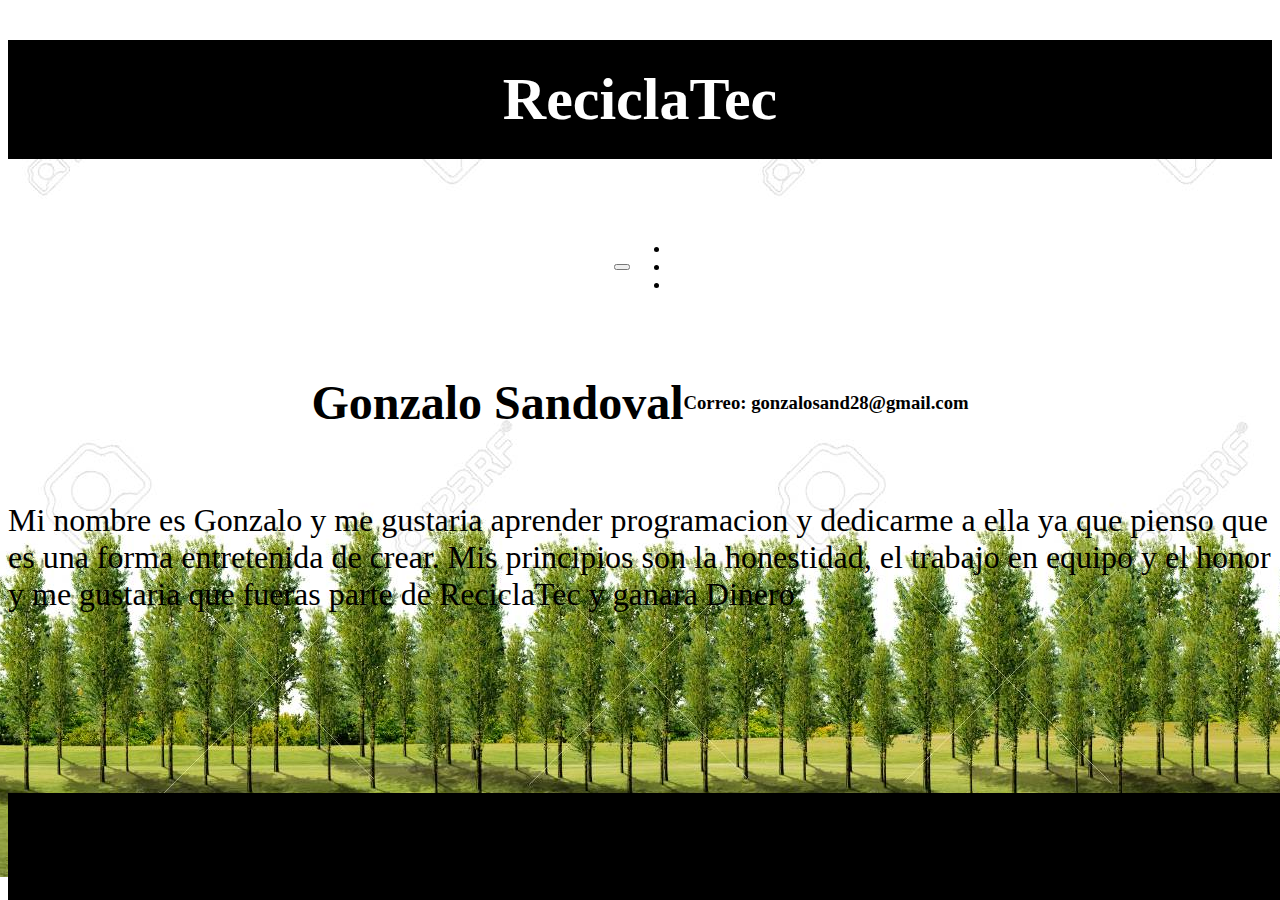
==== index.html @ a5d9641a "Version 2" ====
<!DOCTYPE html>
<html lang="en">

<head>
    <meta charset="UTF-8">
    <meta http-equiv="X-UA-Compatible" content="IE=edge">
    <meta name="viewport" content="width=device-width, initial-scale=1.0">
    <title>Inovacion</title>
    <link href="https://cdn.jsdelivr.net/npm/bootstrap@5.0.2/dist/css/bootstrap.min.css" rel="stylesheet"
        integrity="sha384-EVSTQN3/azprG1Anm3QDgpJLIm9Nao0Yz1ztcQTwFspd3yD65VohhpuuCOmLASjC" crossorigin="anonymous">
    <link rel="stylesheet" href="estilos.css" />
</head>

<body>
    <header>
        <h1 class="bg-dark">ReciclaTec</h1>
    </header>
    <nav class="navbar navbar-expand-lg navbar-dark bg-dark">
        <div class="container-fluid">
            <a class="navbar-brand" href="index.html">ReciclaTec</a>
            <button class="navbar-toggler" type="button" data-bs-toggle="collapse" data-bs-target="#navbarNav"
                aria-controls="navbarNav" aria-expanded="false" aria-label="Toggle navigation">
                <span class="navbar-toggler-icon"></span>
            </button>
            <div class="collapse navbar-collapse" id="navbarNav">
                <ul class="navbar-nav">
                    <li class="nav-item">
                        <a class="nav-link" href="concepto.html">Concepto</a>
                    </li>
                    <li class="nav-item">
                        <a class="nav-link" href="problema.html">Problema</a>
                    </li>
                    <li class="nav-item">
                        <a class="nav-link" href="desarrollo.html">Desarrollo</a>
                    </li>
                </ul>
            </div>
        </div>
    </nav>
    <main>
        <section>
            <div class="container-flex">
                <div class="row">
                    <div class="col-xs-12 col-md-12 col-lg-3">
                        <h2>Gonzalo Sandoval</h2>
                    </div>
                </div>
                <div class="col-12 col-md-6 col-lg-3">
                    <h3>Correo: gonzalosand28@gmail.com</h3>
                </div>
            </div>
            <div class="container-flex">
                <div class="row">
                    <div class="col-12">
                        <p>Mi nombre es Gonzalo y me gustaria aprender programacion y dedicarme a ella ya que pienso
                            que es una
                            forma entretenida de crear. Mis principios son la honestidad, el trabajo en equipo y el
                            honor y me
                            gustaria que fueras parte de ReciclaTec y ganara Dinero</p>

                    </div>
                </div>
            </div>
        </section>
    </main>
    <footer style="text-align:center">
        <p>ReciclaTec 2021</p>
    </footer>
    <script src="https://cdn.jsdelivr.net/npm/@popperjs/core@2.9.2/dist/umd/popper.min.js"
        integrity="sha384-IQsoLXl5PILFhosVNubq5LC7Qb9DXgDA9i+tQ8Zj3iwWAwPtgFTxbJ8NT4GN1R8p"
        crossorigin="anonymous"></script>
    <script src="https://cdn.jsdelivr.net/npm/bootstrap@5.0.2/dist/js/bootstrap.min.js"
        integrity="sha384-cVKIPhGWiC2Al4u+LWgxfKTRIcfu0JTxR+EQDz/bgldoEyl4H0zUF0QKbrJ0EcQF"
        crossorigin="anonymous"></script>
    <script src="./js/main.js"></script>
</body>

</html>
---- estilos.css ----
body{
    background-image: url(/imagenes/fondo.jpg);
    font-family: Cambria, Cochin, Georgia, Times, 'Times New Roman', serif;
    background-attachment: fixed;
    background-position: center center;
    background-repeat: no-repeat;
    
    }
    
    h1{
        color:white;
        text-align: center;
        padding: 25px;
        font-size: 60px;
        background-color: black;
        background-attachment: fixed;
        background-position: center center;
    }
    
    nav{
        text-decoration: none;
        text-align: center;
        background-attachment: fixed;
        background-position: center center;
        padding: 25px;
        
        
    }
  
    a:link, a:visited{

        color: white;
        
        
    
    }
    
    a:hover {
        background-color:royalblue;
        
    }
    
    a:active{
        background-color:darkred;
    }

    p{
        font-size:2rem;
    }
    h2{
        font-size: 3rem;
    }
    footer{
        text-align: center;
        background-color:black;
        padding: 3px;  
        position: fixed;
        width: 100%;
        bottom: 0;
    
    }
    div {
       
        display: flex;
        justify-content: center;
        align-items: center;

    }
    .imagenes{
        width: 40%;
        margin-left: auto;
        margin-right: auto;
        margin-bottom: 25px;
        box-shadow: 5px 5px 5px black;
        border-radius: 100px;
    }
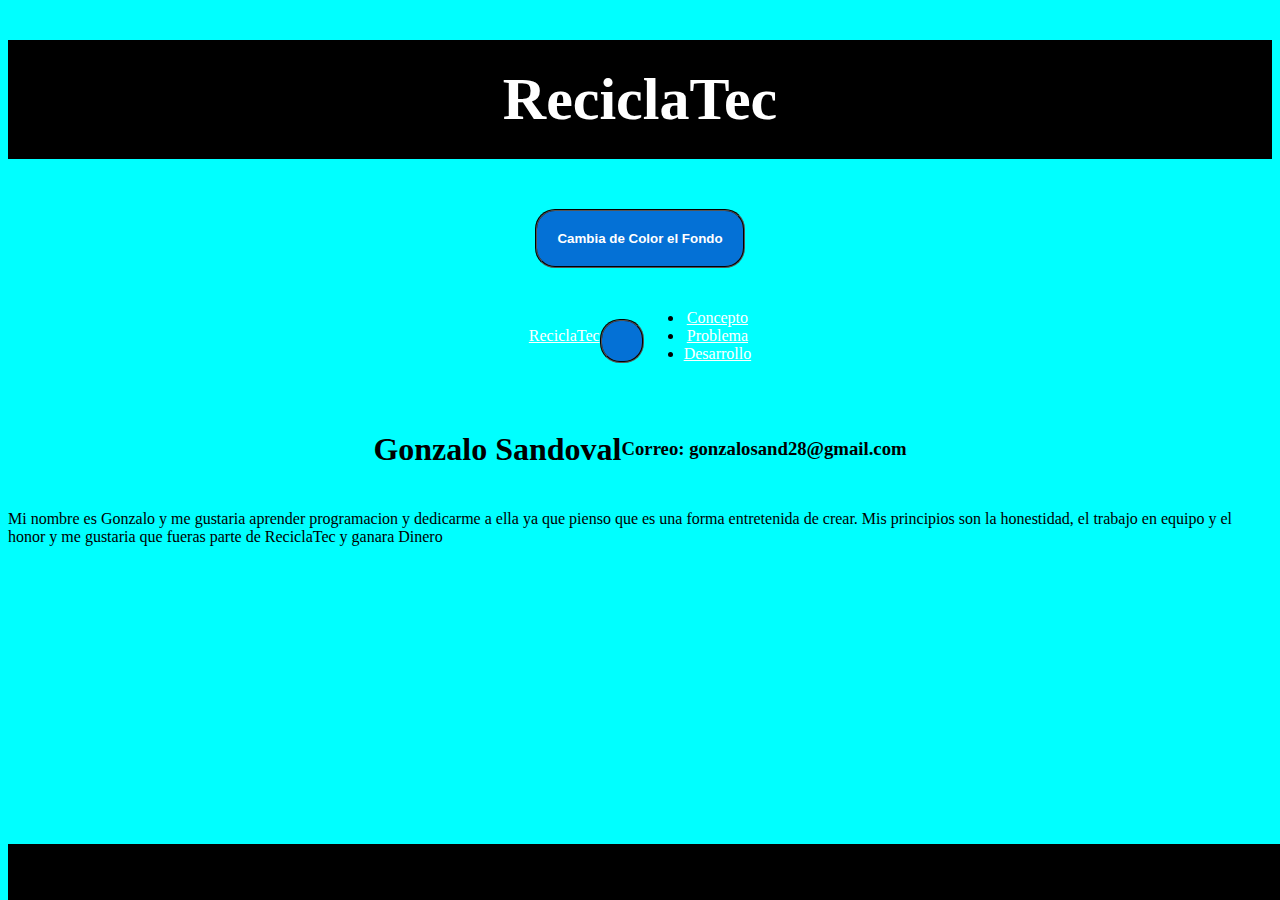
==== commit bd37f8d4: "version BtnBgColor" ====
--- a/index.html
+++ b/index.html
@@ -14,6 +14,9 @@
 <body>
     <header>
         <h1 class="bg-dark">ReciclaTec</h1>
+        <div class="container text-center">
+        <button type="button" class="btn btn-secondary" onclick="cambiarColor();">Cambia de Color el Fondo</button>
+    </div>
     </header>
     <nav class="navbar navbar-expand-lg navbar-dark bg-dark">
         <div class="container-fluid">
@@ -39,9 +42,9 @@
     </nav>
     <main>
         <section>
-            <div class="container-flex">
+            <div class="container">
                 <div class="row">
-                    <div class="col-xs-12 col-md-12 col-lg-3">
+                    <div class="col12 col-md-6 col-lg-3">
                         <h2>Gonzalo Sandoval</h2>
                     </div>
                 </div>
@@ -49,7 +52,7 @@
                     <h3>Correo: gonzalosand28@gmail.com</h3>
                 </div>
             </div>
-            <div class="container-flex">
+            <div class="container">
                 <div class="row">
                     <div class="col-12">
                         <p>Mi nombre es Gonzalo y me gustaria aprender programacion y dedicarme a ella ya que pienso
--- a/estilos.css
+++ b/estilos.css
@@ -1,5 +1,6 @@
 body{
-    background-image: url(/imagenes/fondo.jpg);
+   /* background-image: url(/imagenes/fondo.jpg);*/
+   background-color: aqua;
     font-family: Cambria, Cochin, Georgia, Times, 'Times New Roman', serif;
     background-attachment: fixed;
     background-position: center center;
@@ -45,10 +46,10 @@
     }
 
     p{
-        font-size:2rem;
+        font-size:1rem;
     }
     h2{
-        font-size: 3rem;
+        font-size: 2rem;
     }
     footer{
         text-align: center;
@@ -59,6 +60,7 @@
         bottom: 0;
     
     }
+
     div {
        
         display: flex;
@@ -75,5 +77,13 @@
         border-radius: 100px;
     }
 
- 
-    +    button{
+        background-color: #0471d6;
+        color:white;
+        margin-top: 10px;
+        padding: 20px;
+        border: 2px groove black;
+        outline: none;
+        border-radius: 20px;
+        font-weight: bold;
+    }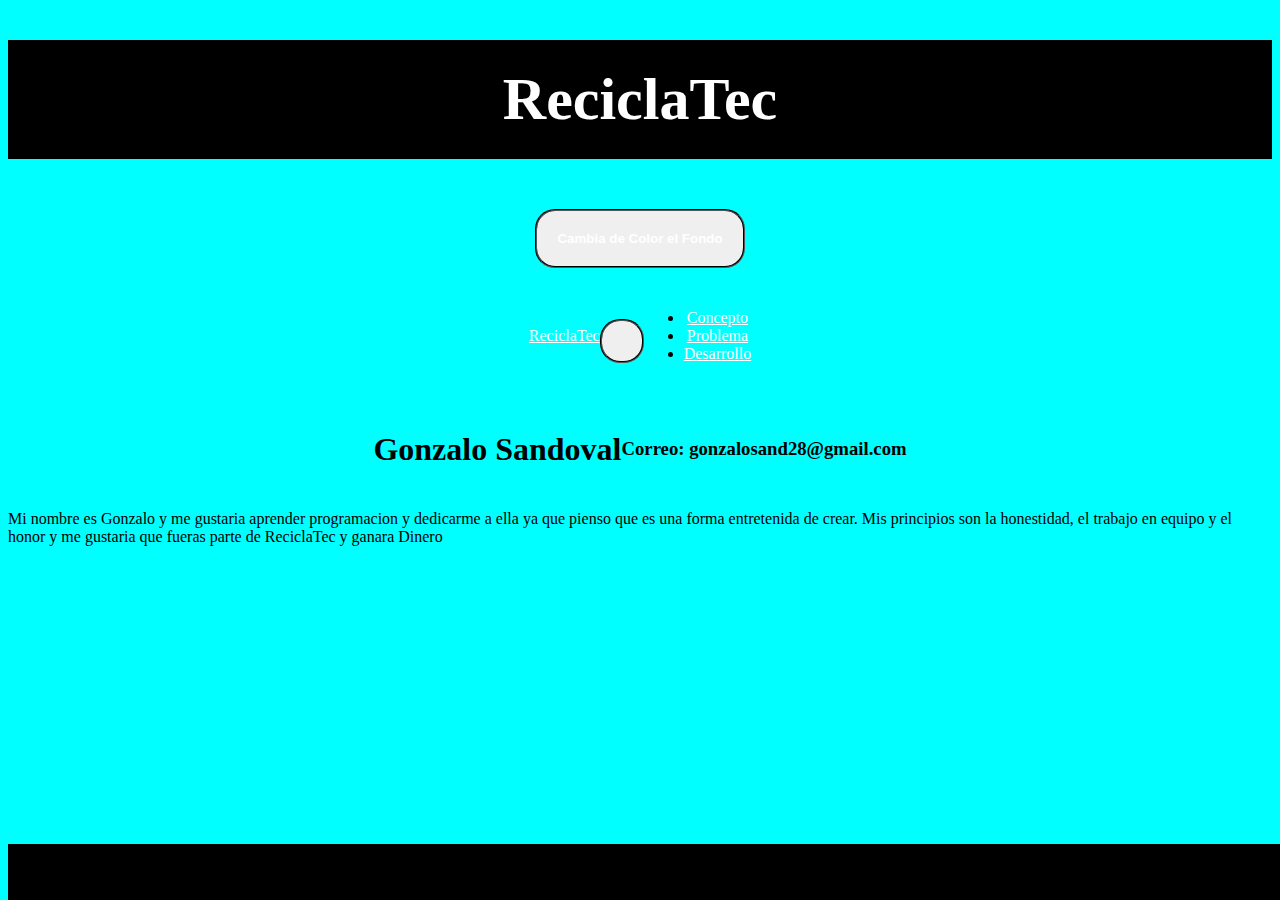
==== commit e373d438: "version 3" ====
--- a/index.html
+++ b/index.html
@@ -15,8 +15,8 @@
     <header>
         <h1 class="bg-dark">ReciclaTec</h1>
         <div class="container text-center">
-        <button type="button" class="btn btn-secondary" onclick="cambiarColor();">Cambia de Color el Fondo</button>
-    </div>
+            <button type="button" class="btn btn-secondary" onclick="cambiarColor();">Cambia de Color el Fondo</button>
+        </div>
     </header>
     <nav class="navbar navbar-expand-lg navbar-dark bg-dark">
         <div class="container-fluid">
--- a/estilos.css
+++ b/estilos.css
@@ -1,6 +1,6 @@
 body{
    /* background-image: url(/imagenes/fondo.jpg);*/
-   background-color: aqua;
+    background-color: aqua;
     font-family: Cambria, Cochin, Georgia, Times, 'Times New Roman', serif;
     background-attachment: fixed;
     background-position: center center;
@@ -78,7 +78,6 @@
     }
 
     button{
-        background-color: #0471d6;
         color:white;
         margin-top: 10px;
         padding: 20px;
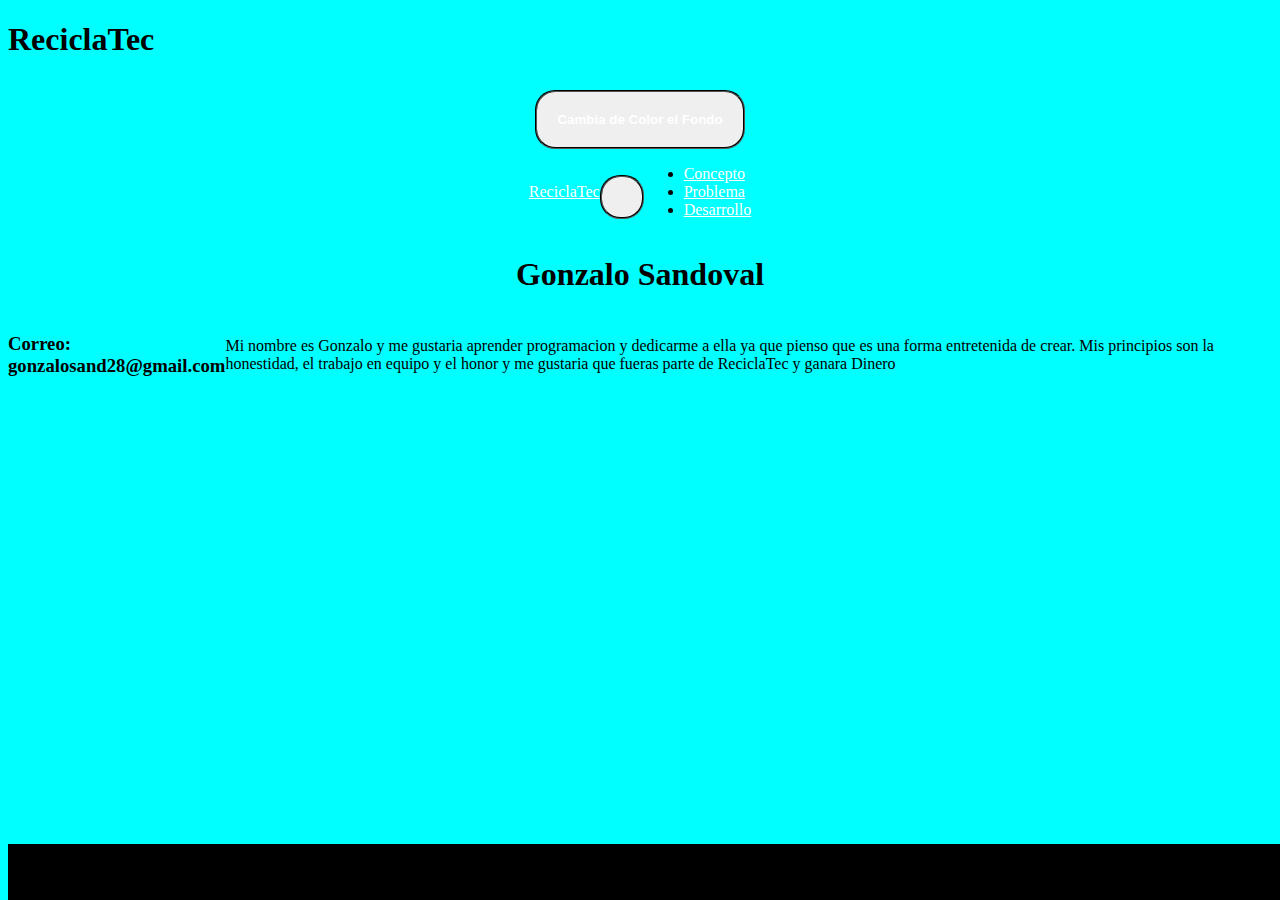
==== commit 8807b611: "version mala" ====
--- a/index.html
+++ b/index.html
@@ -6,8 +6,10 @@
     <meta http-equiv="X-UA-Compatible" content="IE=edge">
     <meta name="viewport" content="width=device-width, initial-scale=1.0">
     <title>Inovacion</title>
+   <script src="https://ajax.googleapis.com/ajax/libs/jquery/3.5.1/jquery.min.js"></script>
     <link href="https://cdn.jsdelivr.net/npm/bootstrap@5.0.2/dist/css/bootstrap.min.css" rel="stylesheet"
         integrity="sha384-EVSTQN3/azprG1Anm3QDgpJLIm9Nao0Yz1ztcQTwFspd3yD65VohhpuuCOmLASjC" crossorigin="anonymous">
+
     <link rel="stylesheet" href="estilos.css" />
 </head>
 
@@ -42,26 +44,25 @@
     </nav>
     <main>
         <section>
+
+            <div class="container">
+                <h1>Gonzalo Sandoval</h1>
+            </div>
+
             <div class="container">
                 <div class="row">
-                    <div class="col12 col-md-6 col-lg-3">
-                        <h2>Gonzalo Sandoval</h2>
-                    </div>
-                </div>
-                <div class="col-12 col-md-6 col-lg-3">
-                    <h3>Correo: gonzalosand28@gmail.com</h3>
-                </div>
-            </div>
-            <div class="container">
-                <div class="row">
-                    <div class="col-12">
+                    <div class="col">
+                        <h3>Correo: gonzalosand28@gmail.com</h3>
+                        <div class="row">
+                            <div class="col">
                         <p>Mi nombre es Gonzalo y me gustaria aprender programacion y dedicarme a ella ya que pienso
                             que es una
                             forma entretenida de crear. Mis principios son la honestidad, el trabajo en equipo y el
                             honor y me
                             gustaria que fueras parte de ReciclaTec y ganara Dinero</p>
-
                     </div>
+                </div>
+                </div>
                 </div>
             </div>
         </section>
--- a/estilos.css
+++ b/estilos.css
@@ -8,15 +8,7 @@
     
     }
     
-    h1{
-        color:white;
-        text-align: center;
-        padding: 25px;
-        font-size: 60px;
-        background-color: black;
-        background-attachment: fixed;
-        background-position: center center;
-    }
+ z
     
     nav{
         text-decoration: none;
@@ -45,12 +37,10 @@
         background-color:darkred;
     }
 
-    p{
-        font-size:1rem;
-    }
     h2{
         font-size: 2rem;
     }
+    
     footer{
         text-align: center;
         background-color:black;
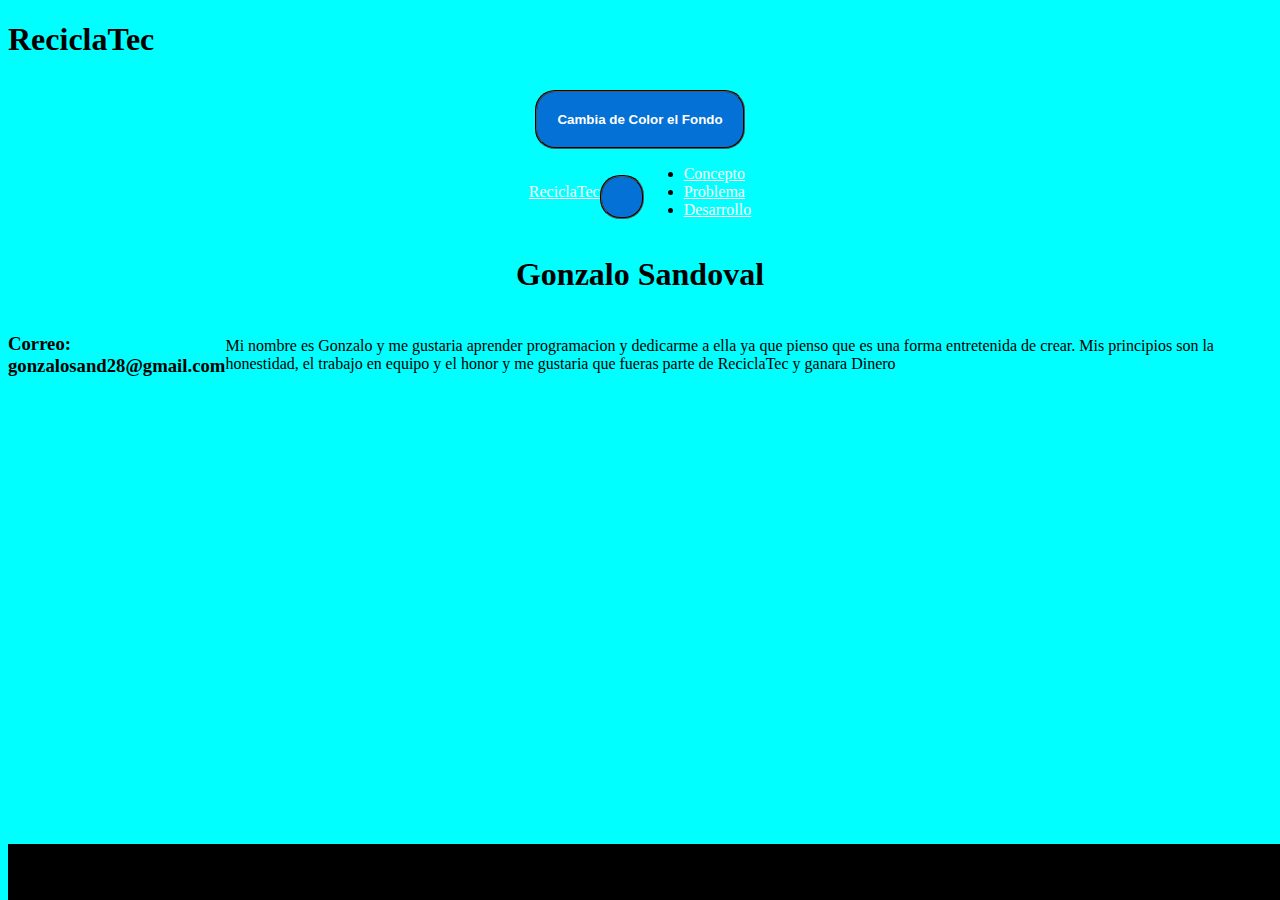
==== commit 69a191c5: "Revert "version 3"" ====
--- a/index.html
+++ b/index.html
@@ -17,8 +17,8 @@
     <header>
         <h1 class="bg-dark">ReciclaTec</h1>
         <div class="container text-center">
-            <button type="button" class="btn btn-secondary" onclick="cambiarColor();">Cambia de Color el Fondo</button>
-        </div>
+        <button type="button" class="btn btn-secondary" onclick="cambiarColor();">Cambia de Color el Fondo</button>
+    </div>
     </header>
     <nav class="navbar navbar-expand-lg navbar-dark bg-dark">
         <div class="container-fluid">
--- a/estilos.css
+++ b/estilos.css
@@ -1,6 +1,6 @@
 body{
    /* background-image: url(/imagenes/fondo.jpg);*/
-    background-color: aqua;
+   background-color: aqua;
     font-family: Cambria, Cochin, Georgia, Times, 'Times New Roman', serif;
     background-attachment: fixed;
     background-position: center center;
@@ -68,6 +68,7 @@
     }
 
     button{
+        background-color: #0471d6;
         color:white;
         margin-top: 10px;
         padding: 20px;
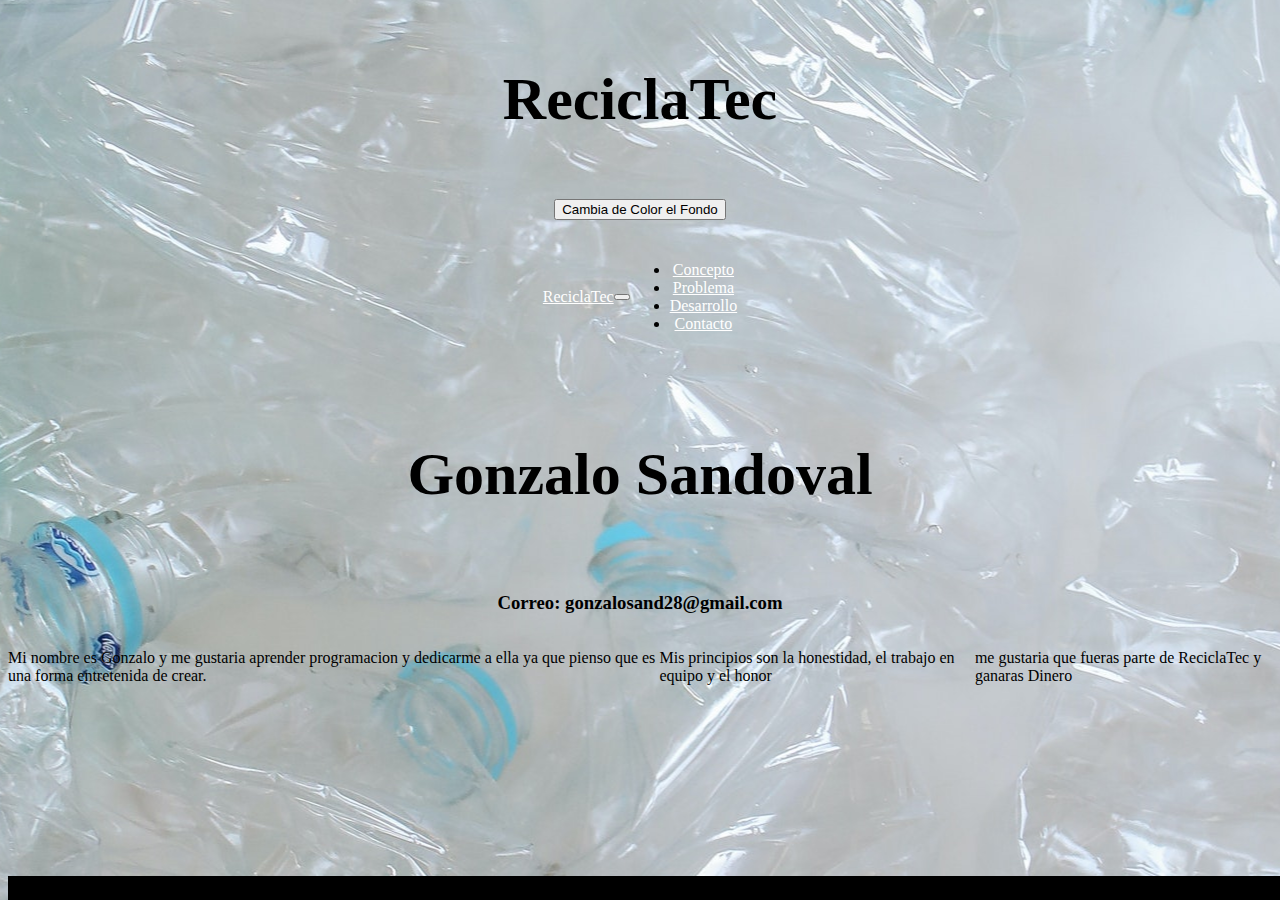
==== commit c9d30567: "Version jquery" ====
--- a/index.html
+++ b/index.html
@@ -6,19 +6,17 @@
     <meta http-equiv="X-UA-Compatible" content="IE=edge">
     <meta name="viewport" content="width=device-width, initial-scale=1.0">
     <title>Inovacion</title>
-   <script src="https://ajax.googleapis.com/ajax/libs/jquery/3.5.1/jquery.min.js"></script>
-    <link href="https://cdn.jsdelivr.net/npm/bootstrap@5.0.2/dist/css/bootstrap.min.css" rel="stylesheet"
-        integrity="sha384-EVSTQN3/azprG1Anm3QDgpJLIm9Nao0Yz1ztcQTwFspd3yD65VohhpuuCOmLASjC" crossorigin="anonymous">
-
+    <link href="https://cdn.jsdelivr.net/npm/bootstrap@5.1.1/dist/css/bootstrap.min.css" rel="stylesheet"
+        integrity="sha384-F3w7mX95PdgyTmZZMECAngseQB83DfGTowi0iMjiWaeVhAn4FJkqJByhZMI3AhiU" crossorigin="anonymous">
     <link rel="stylesheet" href="estilos.css" />
 </head>
 
 <body>
     <header>
-        <h1 class="bg-dark">ReciclaTec</h1>
-        <div class="container text-center">
-        <button type="button" class="btn btn-secondary" onclick="cambiarColor();">Cambia de Color el Fondo</button>
-    </div>
+        <h1 class="bg-dark text-light">ReciclaTec</h1>
+        <div class="container text-center rounder">
+            <button type="button" class="btn btn-secondary" onclick="cambiarColor();">Cambia de Color el Fondo</button>
+        </div>
     </header>
     <nav class="navbar navbar-expand-lg navbar-dark bg-dark">
         <div class="container-fluid">
@@ -38,43 +36,50 @@
                     <li class="nav-item">
                         <a class="nav-link" href="desarrollo.html">Desarrollo</a>
                     </li>
+                    <li class="nav-item">
+                        <a class="nav-link" href="contacto.html">Contacto</a>
+                    </li>
                 </ul>
             </div>
         </div>
     </nav>
     <main>
         <section>
-
-            <div class="container">
-                <h1>Gonzalo Sandoval</h1>
-            </div>
-
+            <div class="jumbotron text-center">
+               
+                        <h1>Gonzalo Sandoval</h1>
+                    </div>
+                    <div class="container">
+                        <div class="row">
+                            <div class="col-4 col-md-4 col-lg-4">
+                                <h3>Correo: gonzalosand28@gmail.com</h3>
+                            </div>
+                        </div>
+                    </div>
             <div class="container">
                 <div class="row">
-                    <div class="col">
-                        <h3>Correo: gonzalosand28@gmail.com</h3>
-                        <div class="row">
-                            <div class="col">
+                    <div class="col-4 col-md-4 col-lg-4">
                         <p>Mi nombre es Gonzalo y me gustaria aprender programacion y dedicarme a ella ya que pienso
-                            que es una
-                            forma entretenida de crear. Mis principios son la honestidad, el trabajo en equipo y el
-                            honor y me
-                            gustaria que fueras parte de ReciclaTec y ganara Dinero</p>
+                            que es una forma entretenida de crear.</p>
+
                     </div>
-                </div>
-                </div>
+                    <div class="col-4 col-md-4 col-lg-4">
+                        <p>Mis principios son la honestidad, el trabajo en equipo y el honor</p>
+
+                    </div>
+                    <div class="col-4 col-md-4 col-lg-4">
+                        <p>me gustaria que fueras parte de ReciclaTec y ganaras Dinero</p>
+
+                    </div>
                 </div>
             </div>
         </section>
     </main>
     <footer style="text-align:center">
-        <p>ReciclaTec 2021</p>
+        ReciclaTec 2021
     </footer>
-    <script src="https://cdn.jsdelivr.net/npm/@popperjs/core@2.9.2/dist/umd/popper.min.js"
-        integrity="sha384-IQsoLXl5PILFhosVNubq5LC7Qb9DXgDA9i+tQ8Zj3iwWAwPtgFTxbJ8NT4GN1R8p"
-        crossorigin="anonymous"></script>
-    <script src="https://cdn.jsdelivr.net/npm/bootstrap@5.0.2/dist/js/bootstrap.min.js"
-        integrity="sha384-cVKIPhGWiC2Al4u+LWgxfKTRIcfu0JTxR+EQDz/bgldoEyl4H0zUF0QKbrJ0EcQF"
+    <script src="https://cdn.jsdelivr.net/npm/bootstrap@5.1.1/dist/js/bootstrap.bundle.min.js"
+        integrity="sha384-/bQdsTh/da6pkI1MST/rWKFNjaCP5gBSY4sEBT38Q/9RBh9AH40zEOg7Hlq2THRZ"
         crossorigin="anonymous"></script>
     <script src="./js/main.js"></script>
 </body>
--- a/estilos.css
+++ b/estilos.css
@@ -1,6 +1,5 @@
 body{
-   /* background-image: url(/imagenes/fondo.jpg);*/
-   background-color: aqua;
+    background-image: url(/imagenes/fondo.jpg);
     font-family: Cambria, Cochin, Georgia, Times, 'Times New Roman', serif;
     background-attachment: fixed;
     background-position: center center;
@@ -8,7 +7,14 @@
     
     }
     
- z
+    h1{
+        color:black;
+        text-align: center;
+        padding: 25px;
+        font-size: 60px;
+        background-attachment: fixed;
+        background-position: center center;
+    }
     
     nav{
         text-decoration: none;
@@ -37,10 +43,15 @@
         background-color:darkred;
     }
 
+    /* p{
+        font-size:1rem;
+        color:black;
+        padding: 50px;
+        margin: auto;
+    } */
     h2{
         font-size: 2rem;
     }
-    
     footer{
         text-align: center;
         background-color:black;
@@ -50,6 +61,15 @@
         bottom: 0;
     
     }
+    .form > input,label{
+        width: 100%;
+        max-width: 600px;
+        margin: 0 auto;
+        display: flex;
+        flex-direction: column;
+        justify-content: center;
+        align-items: center;
+    }
 
     div {
        
@@ -58,7 +78,8 @@
         align-items: center;
 
     }
-    .imagenes{
+    img{
+        display: flex;
         width: 40%;
         margin-left: auto;
         margin-right: auto;
@@ -68,12 +89,7 @@
     }
 
     button{
-        background-color: #0471d6;
-        color:white;
-        margin-top: 10px;
-        padding: 20px;
-        border: 2px groove black;
-        outline: none;
-        border-radius: 20px;
-        font-weight: bold;
+        display: flex;
+        align-items: center;
+        justify-content: center;
     }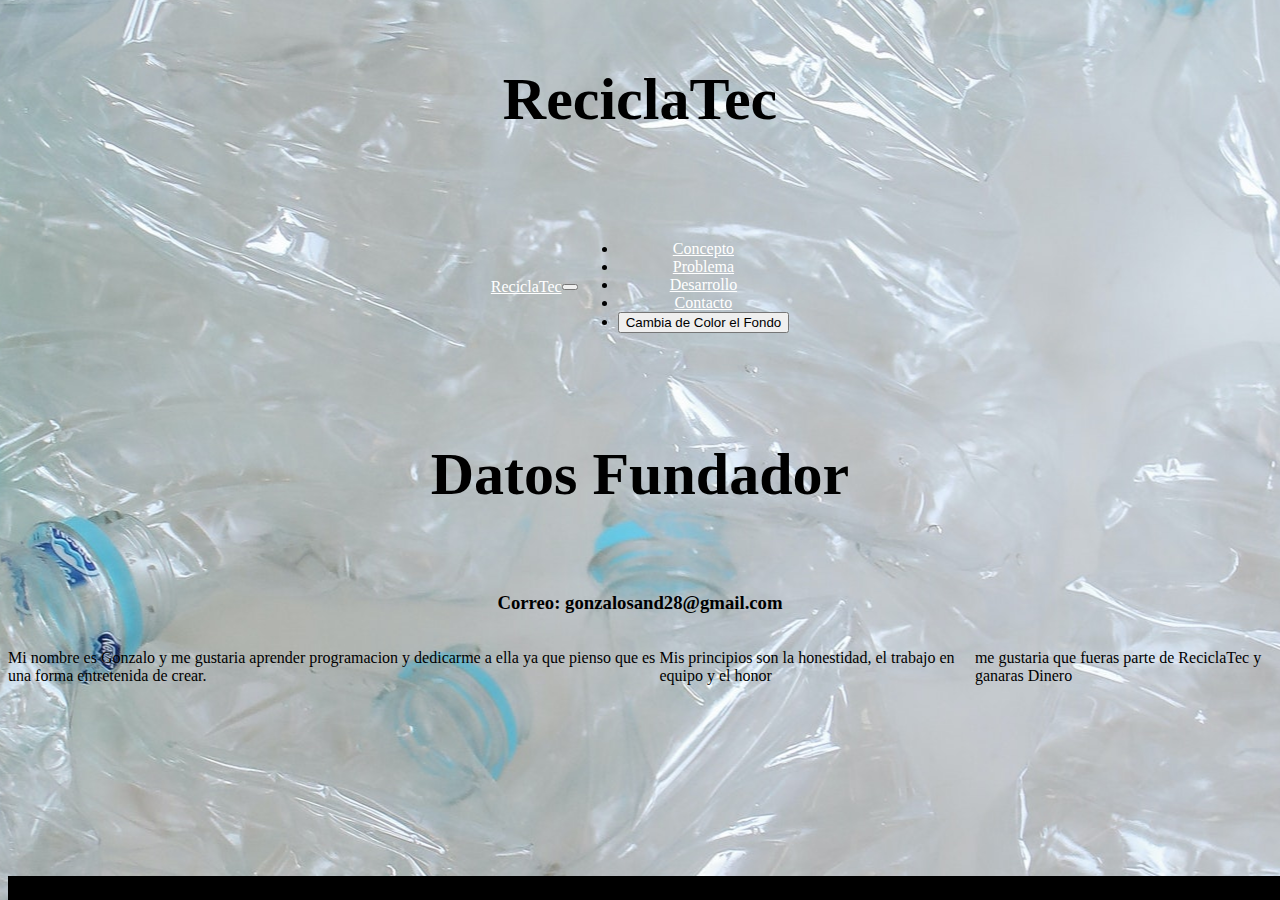
==== commit 1cfdfd2b: "version dia 12/9" ====
--- a/index.html
+++ b/index.html
@@ -15,8 +15,7 @@
     <header>
         <h1 class="bg-dark text-light">ReciclaTec</h1>
         <div class="container text-center rounder">
-            <button type="button" class="btn btn-secondary" onclick="cambiarColor();">Cambia de Color el Fondo</button>
-        </div>
+    </div>
     </header>
     <nav class="navbar navbar-expand-lg navbar-dark bg-dark">
         <div class="container-fluid">
@@ -39,15 +38,18 @@
                     <li class="nav-item">
                         <a class="nav-link" href="contacto.html">Contacto</a>
                     </li>
+                    <li>
+                        <button type="button" class="btn btn-secondary" onclick="cambiarColor();">Cambia de Color el Fondo</button></li>
                 </ul>
             </div>
         </div>
     </nav>
+
     <main>
         <section>
             <div class="jumbotron text-center">
                
-                        <h1>Gonzalo Sandoval</h1>
+                        <h1>Datos Fundador</h1>
                     </div>
                     <div class="container">
                         <div class="row">
@@ -72,7 +74,8 @@
 
                     </div>
                 </div>
-            </div>
+                </div>
+               
         </section>
     </main>
     <footer style="text-align:center">
--- a/estilos.css
+++ b/estilos.css
@@ -42,16 +42,11 @@
     a:active{
         background-color:darkred;
     }
-
-    /* p{
-        font-size:1rem;
-        color:black;
-        padding: 50px;
-        margin: auto;
-    } */
+    
     h2{
         font-size: 2rem;
     }
+    
     footer{
         text-align: center;
         background-color:black;
@@ -92,4 +87,8 @@
         display: flex;
         align-items: center;
         justify-content: center;
+    }
+
+    input{
+        margin-top: 10px;
     }